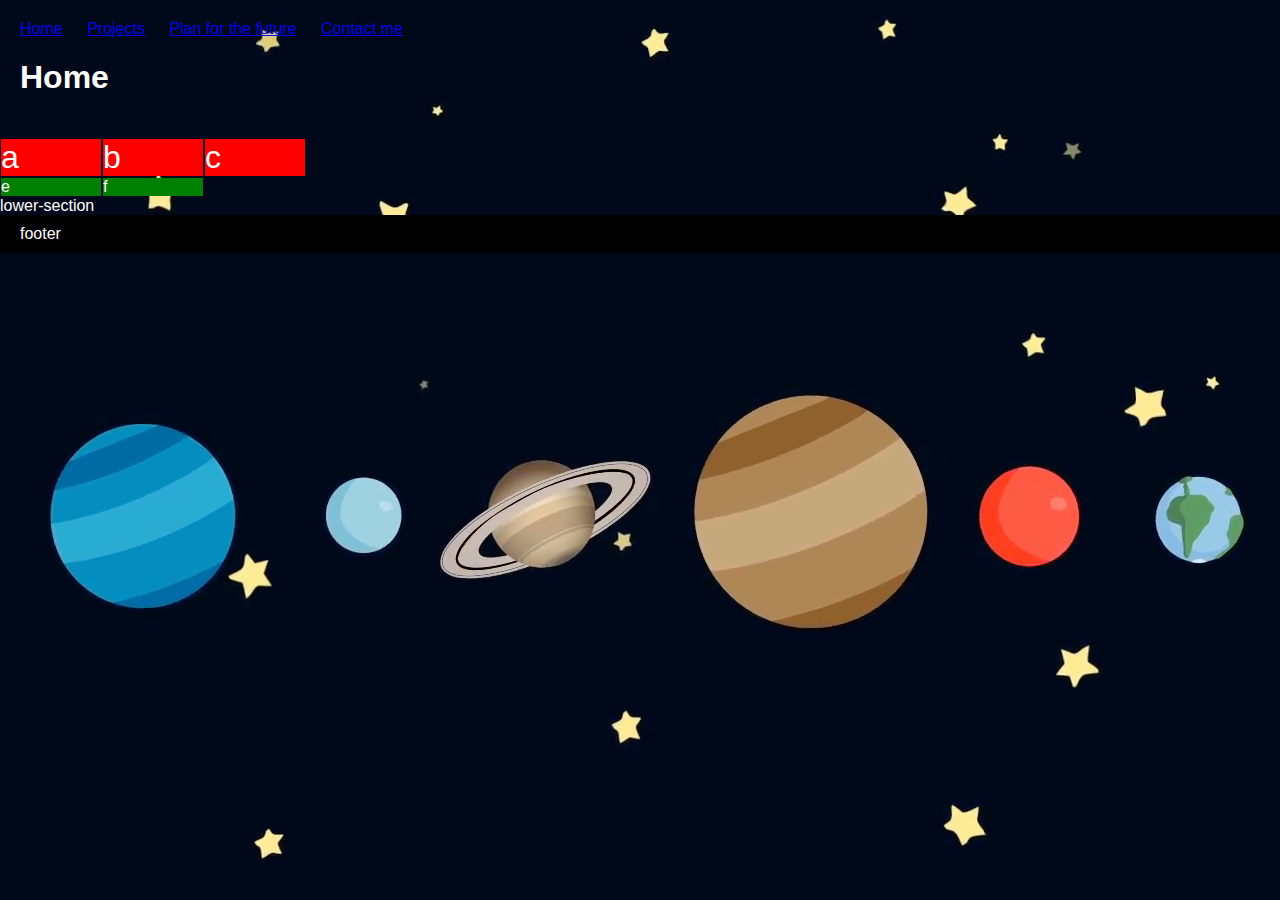
==== zhijiexiaislearningcs/index.html @ b7c63d16 "Initialize my website project" ====
<!DOCTYPE html>
<html lang="en">
<head>
    <meta charset="UTF-8">
    <meta name="viewport" content="width=device-width, initial-scale=1.0">
    <title>Zhijie Xia is learning CS hard!</title>
    <link rel="stylesheet" href="style.css">
</head>
<body>
    <header>
        <nav>
            <ul>
                <li><a href="index.html">Home</a></li>
                <li><a href="pages/project.html">Projects</a></li>
                <li><a href="pages/plan.html">Plan for the future</a></li>
                <li><a href="pages/contact.html">Contact me</a></li>
            </ul>
        </nav>
        <h1>Home</h1>
    </header>


    <section id="frank" class="feature-box sales">
        <div>a</div>
        <div>b</div>
        <div>c</div>
    </section>

    <section class="feature-box closeout">
        <div>e</div>
        <div>f</div>
    </section>
    <section>lower-section</section>
    <footer>footer</footer>
</body>
</html>
---- zhijiexiaislearningcs/style.css ----
body{
    background: url(solarSystem.png);
    color:white;
    font-family: Arial, Helvetica, sans-serif;
    margin:0;
    padding:0;
    
}

header{
    padding:20px;
}

section.feature-box{
    display: flex;

}

.feature-box div{
    display:inline-block;
    width:100px;
    margin:1px;
}

.feature-box.sales div{
    background:red;

}
.feature-box.closeout div{
    background:green;
}
footer{
    background:black;
    padding:10px 20px;
}

ul{
    margin:0;
    padding:0;
    list-style-type:none;
}

li{
    display: inline-block;
    margin-right: 20px;
    color:white
}

#frank{
    font-size: 200%;
}

/* div{
    background:green;
    display:inline-block;
    width:100px;
    margin:auto;

} */
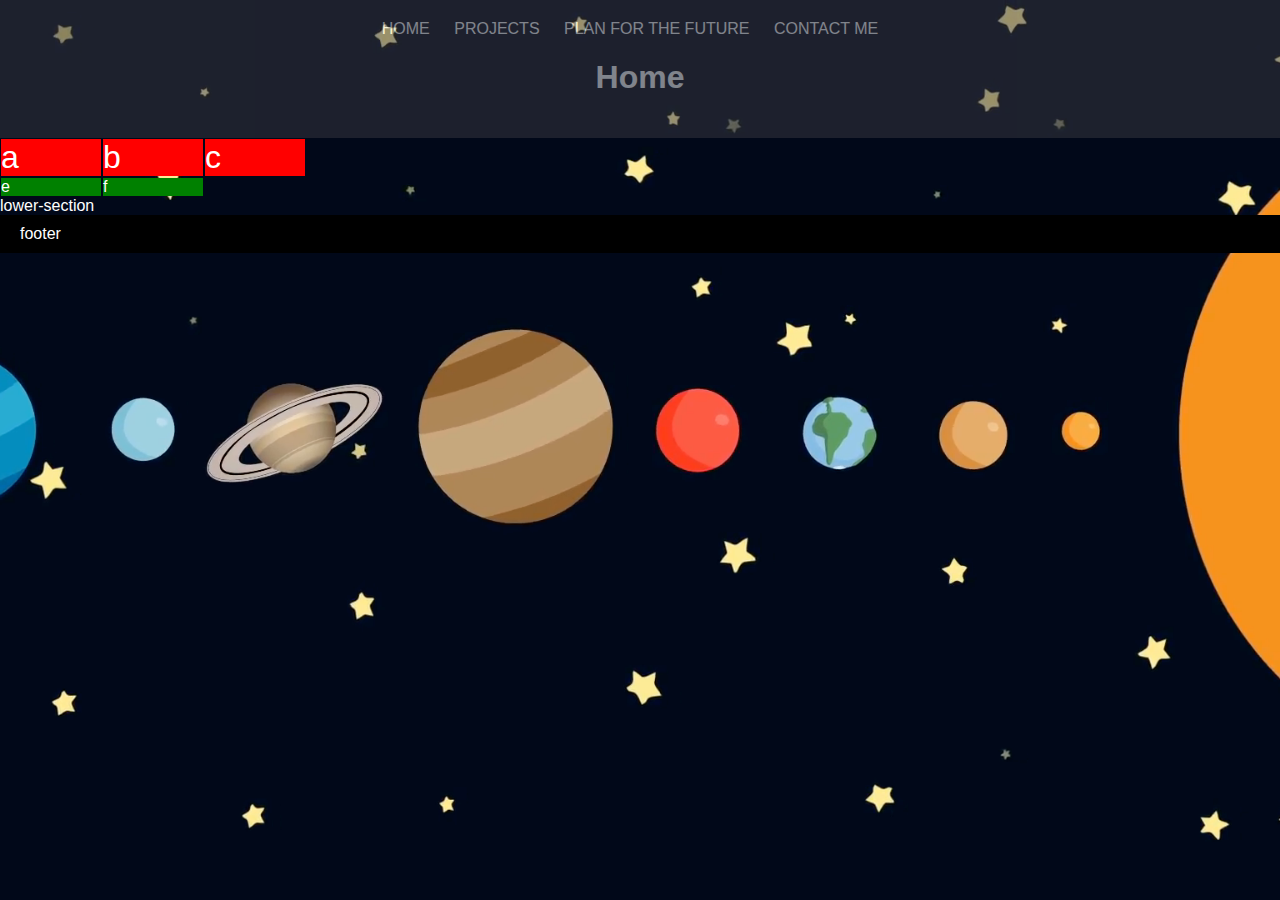
==== commit 3b9c4436: "Background scale to fix the window" ====
--- a/zhijiexiaislearningcs/index.html
+++ b/zhijiexiaislearningcs/index.html
@@ -6,7 +6,7 @@
     <title>Zhijie Xia is learning CS hard!</title>
     <link rel="stylesheet" href="style.css">
 </head>
-<body>
+<body class="home-body">
     <header>
         <nav>
             <ul>
--- a/zhijiexiaislearningcs/style.css
+++ b/zhijiexiaislearningcs/style.css
@@ -1,15 +1,66 @@
+header{
+
+    padding:20px;
+    height:20%;
+    background-color: rgb(57, 57, 65);
+    opacity: 0.5;
+    text-align: center;
+}
+
+
+header a{
+    color:white;
+    text-decoration: none;
+    text-transform: uppercase;
+    margin-top:40px;
+}
+/* 
+header .home-logo a{
+    background-image: url("Images/homelogo.png");
+    background-size:50px;
+    background-repeat: no-repeat;
+    display: inline-block;
+    position: relative;
+    height: 80px;
+    width: 300px;;
+}  */
+
+
 body{
-    background: url(solarSystem.png);
+
     color:white;
     font-family: Arial, Helvetica, sans-serif;
     margin:0;
     padding:0;
+    background-attachment: fixed;
+    background-size: cover;
+    background-repeat: no-repeat;
+    background-position: center;
+}
+
+
+body.home-body{
+    background-image: url(Images/solarSystem.png);
+
+}
+
+body.contact-body{
+    background-image:url(Images/rocket.jpg);
     
 }
 
-header{
-    padding:20px;
+body.plan-body{
+    background-image:url(Images/Astronaut.png);
+
 }
+
+body.project-body{
+    background-image:url(Images/earth.png);
+
+}
+
+
+
 
 section.feature-box{
     display: flex;
